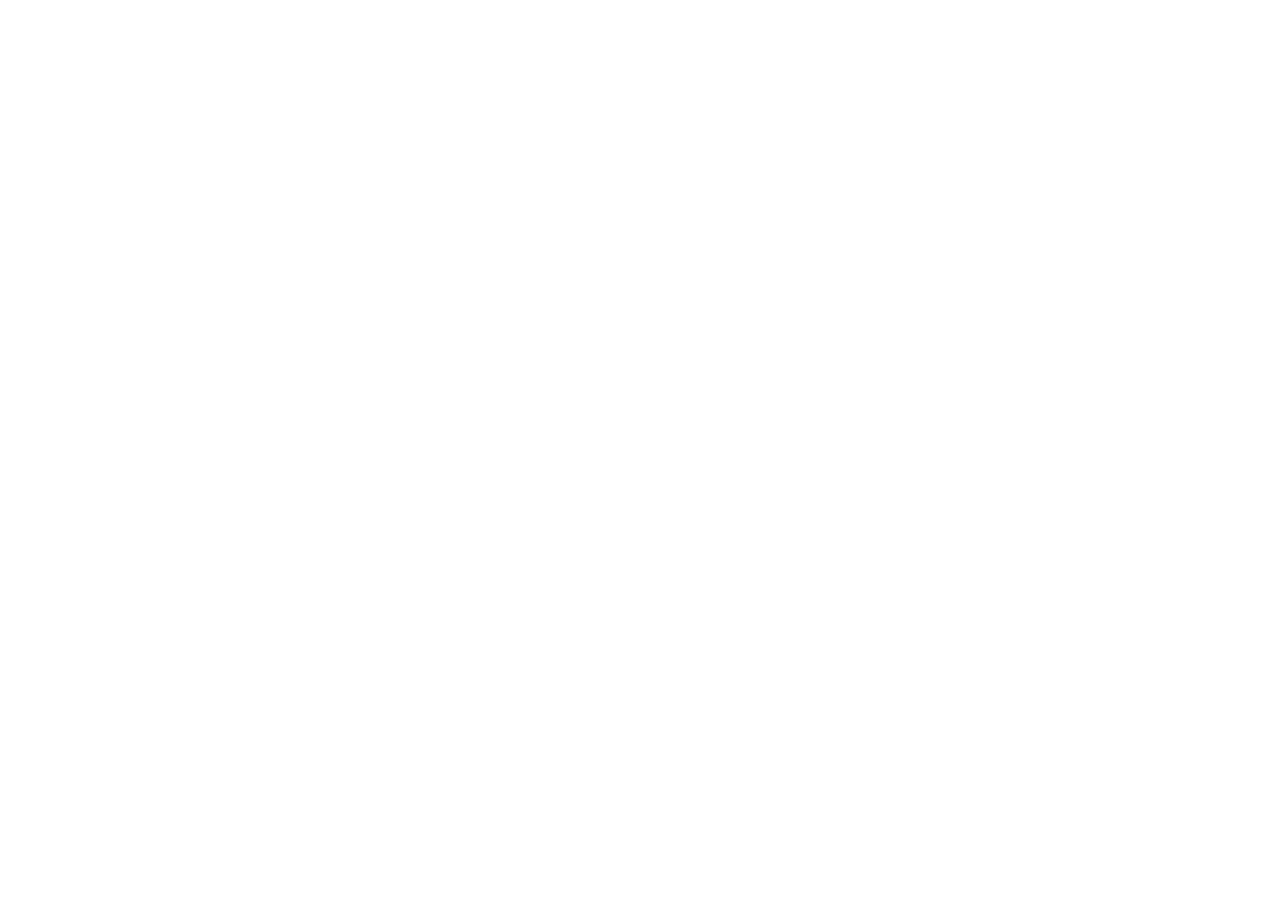
==== map.html @ 1abb1ec3 "fix" ====
<!doctype html>
<html>
    <head>
        <title>Zavod Servise</title>
        <!-- <link rel="stylesheet" href="stylepage.css"> -->
        <meta name="viewport" content="width=device-width, user-scalable=no">

        <script src="https://api-maps.yandex.ru/2.1/?apikey=179e8848-7831-4ce8-a889-3f615e4288f6&lang=ru_RU" type="text/javascript">
        </script>

    </head>
    <body>
        <div class="mapscontainer">
            <div id="map" style="width: 400px; height: 400px; border-start-end-radius: 10px;
            border-end-start-radius: 10px;
            border-start-start-radius: 10px;
            border-end-end-radius: 10px;">
            <script type="text/javascript">
                ymaps.ready(init);
                function init(){
                    var myMap = new ymaps.Map("map", {
                        
                        center: [55.76, 37.64],

                        zoom: 7
                    });
                }
            </script>
            </div>
        </div>
    </body>
</html>
---- stylepage.css ----
body{
    position: relative;
    margin: 2%;
    -moz-user-select: none;
    user-select: none;
    font-family: 'Courier New', Courier, monospace;
}
span{
    color: rgb(255, 162, 0);
}
.container{
    max-width: 480px;
    display: grid;
    border: none;
    justify-content: center;
    gap: 5px;
    grid-template-areas: 
    'image'
    'description'
    'button_novgorod'
    'button_krym';
}

.image{
    border: none;
    grid-area: image;
    width: 200px;
    height: 200px;
    padding-left: 50px;
    margin-left: auto;
    margin-right: auto;
    margin-bottom: -5%;
}


.description{
    font-weight: 500px;
    width: 200px;
    grid-area: description;
    text-align: center;
    margin-left: auto;
    margin-right: auto;
}
h5{
    color: gray;
    font-weight: 700;
}
h4{
    color: white;
}

/*настройки кнопок*/

button{
    width: 200px;
    height: 45px;
    border: none;
    border-start-end-radius: 10px;
    border-end-start-radius: 10px;
    border-start-start-radius: 10px;
    border-end-end-radius: 10px;
    background: linear-gradient(45deg, rgb(254, 93, 0),rgb(255, 162, 0));
}
.button_novgorod{
   grid-area: button_novgorod;
   text-align: center;
}
.button_krym{
grid-area: button_krym;
padding-top: 10px;
text-align: center;
}
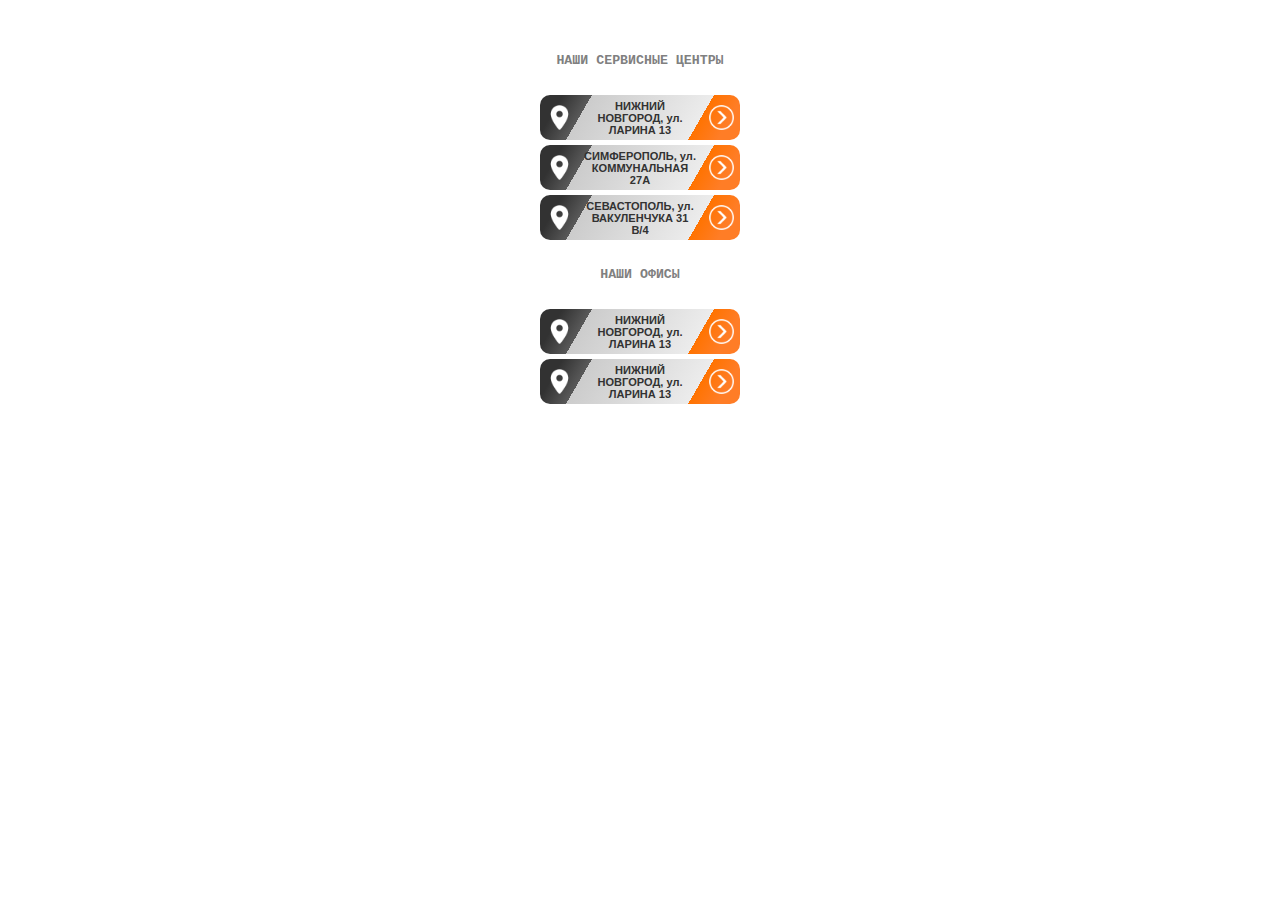
==== commit 655cff9e: "Фиксирование изменений" ====
--- a/map.html
+++ b/map.html
@@ -1,31 +1,48 @@
-<!doctype html>
+﻿<!doctype html>
 <html>
     <head>
         <title>Zavod Servise</title>
-        <!-- <link rel="stylesheet" href="stylepage.css"> -->
+        <link rel="stylesheet" href="stylepage.css">
         <meta name="viewport" content="width=device-width, user-scalable=no">
-
-        <script src="https://api-maps.yandex.ru/2.1/?apikey=179e8848-7831-4ce8-a889-3f615e4288f6&lang=ru_RU" type="text/javascript">
-        </script>
-
     </head>
     <body>
-        <div class="mapscontainer">
-            <div id="map" style="width: 400px; height: 400px; border-start-end-radius: 10px;
-            border-end-start-radius: 10px;
-            border-start-start-radius: 10px;
-            border-end-end-radius: 10px;">
-            <script type="text/javascript">
-                ymaps.ready(init);
-                function init(){
-                    var myMap = new ymaps.Map("map", {
-                        
-                        center: [55.76, 37.64],
-
-                        zoom: 7
-                    });
-                }
-            </script>
+        <div class="mapconteiner">
+            <img src="" alt="" class="image_map">
+            <div class="service_description">
+                <h5>НАШИ СЕРВИСНЫЕ ЦЕНТРЫ</h5>
+            </div>
+            <div class="service">
+                <button class="but_service">
+                    <img src="image/marker_icon.png" alt="" class="image_but">
+                    <h5 class="name_map">НИЖНИЙ НОВГОРОД, ул. ЛАРИНА 13</h5>
+                    <img src="image/next_icon.png" alt="" class="image_but">
+                </button>
+                <button class="but_service" onclick="document.location='https://yandex.com/maps/-/CCU74YCVcA'">
+                    <img src="image/marker_icon.png" alt="" class="image_but">
+                    <h5 class="name_map">СИМФЕРОПОЛЬ, ул. КОММУНАЛЬНАЯ 27А</h5>
+                    <img src="image/next_icon.png" alt="" class="image_but">
+                </button>
+                <button class="but_service">
+                    <img src="image/marker_icon.png" alt="" class="image_but">
+                    <h5 class="name_map">СЕВАСТОПОЛЬ, ул. ВАКУЛЕНЧУКА 31 В/4</h5>
+                    <img src="image/next_icon.png" alt="" class="image_but">
+                </button>
+            </div>
+            <div class="office_description">
+                <h5>НАШИ ОФИСЫ</h5>
+            </div>
+            <div class="office">
+                <button class="but_service">
+                    
+                    <img src="image/marker_icon.png" alt="" class="image_but">
+                    <h5 class="name_map">НИЖНИЙ НОВГОРОД, ул. ЛАРИНА 13</h5>
+                    <img src="image/next_icon.png" alt="" class="image_but">
+                </button>
+                <button class="but_service">
+                    <img src="image/marker_icon.png" alt="" class="image_but">
+                    <h5 class="name_map">НИЖНИЙ НОВГОРОД, ул. ЛАРИНА 13</h5>
+                    <img src="image/next_icon.png" alt="" class="image_but">
+                </button>
             </div>
         </div>
     </body>
--- a/stylepage.css
+++ b/stylepage.css
@@ -10,36 +10,41 @@
 }
 .container{
     max-width: 480px;
-    display: grid;
+    display: flex;
+    margin-left: auto;
+    margin-right: auto;
+    margin-bottom: auto;
+    margin-top: auto;
     border: none;
     justify-content: center;
     gap: 5px;
-    grid-template-areas: 
+    flex-direction: column;
+    /* grid-template-areas: 
     'image'
     'description'
     'button_novgorod'
-    'button_krym';
+    'button_krym'; */
 }
 
 .image{
-    border: none;
-    grid-area: image;
     width: 200px;
     height: 200px;
     padding-left: 50px;
     margin-left: auto;
     margin-right: auto;
-    margin-bottom: -5%;
+    margin-bottom: auto;
+    margin-top: auto;
+
 }
 
 
 .description{
-    font-weight: 500px;
     width: 200px;
-    grid-area: description;
     text-align: center;
     margin-left: auto;
     margin-right: auto;
+    margin-bottom: auto;
+    margin-top: auto;
 }
 h5{
     color: gray;
@@ -47,11 +52,12 @@
 }
 h4{
     color: white;
+    font-weight: 500px;
 }
 
 /*настройки кнопок*/
 
-button{
+.but_phone{
     width: 200px;
     height: 45px;
     border: none;
@@ -62,13 +68,76 @@
     background: linear-gradient(45deg, rgb(254, 93, 0),rgb(255, 162, 0));
 }
 .button_novgorod{
-   grid-area: button_novgorod;
    text-align: center;
 }
 .button_krym{
-grid-area: button_krym;
 padding-top: 10px;
 text-align: center;
 }
 
 
+
+
+
+/* Настройки страницы карты */
+
+ .mapconteiner{
+    max-width: 480;
+    border: none;
+    margin-left: auto;
+    margin-right: auto;
+    margin-top: auto;
+    margin-bottom: auto;
+    justify-content: center;
+    gap: 5px;
+    display: flex;
+    flex-direction: column;
+}
+.service_description, .office_description{
+    margin-left: auto;
+    margin-right: auto;
+    margin-top: auto;
+    margin-bottom: auto;
+}
+
+.service, .office{
+
+    margin-left: auto;
+    margin-right: auto;
+    margin-top: auto;
+    margin-bottom: auto;
+    gap: 5px;
+    display: flex;
+    flex-direction: column;
+}
+.but_service{
+    border: none;
+    border-start-end-radius: 10px;
+    border-end-start-radius: 10px;
+    border-start-start-radius: 10px;
+    border-end-end-radius: 10px;
+    width: 200px;
+    height: 45px;
+    gap: 10px;
+    display: flex;
+    flex-direction: space-around;
+    background: linear-gradient(120deg,#323232 10%,#595959 23%, #cccccc 23%,#ececec 77%,#ff7301 77%,#ff7d26 90%);
+}
+.image_but{
+    width: 25px;
+    height: 25px;
+    margin-left: auto;
+    margin-right: auto;
+    margin-top: auto;
+    margin-bottom: auto;
+}
+.name_map{
+    width: 115px;
+    padding-top: 1px;
+    color: #323232;
+    margin-left: auto;
+    margin-right: auto;
+    margin-top: auto;
+    margin-bottom: auto;
+    text-align: center;
+}
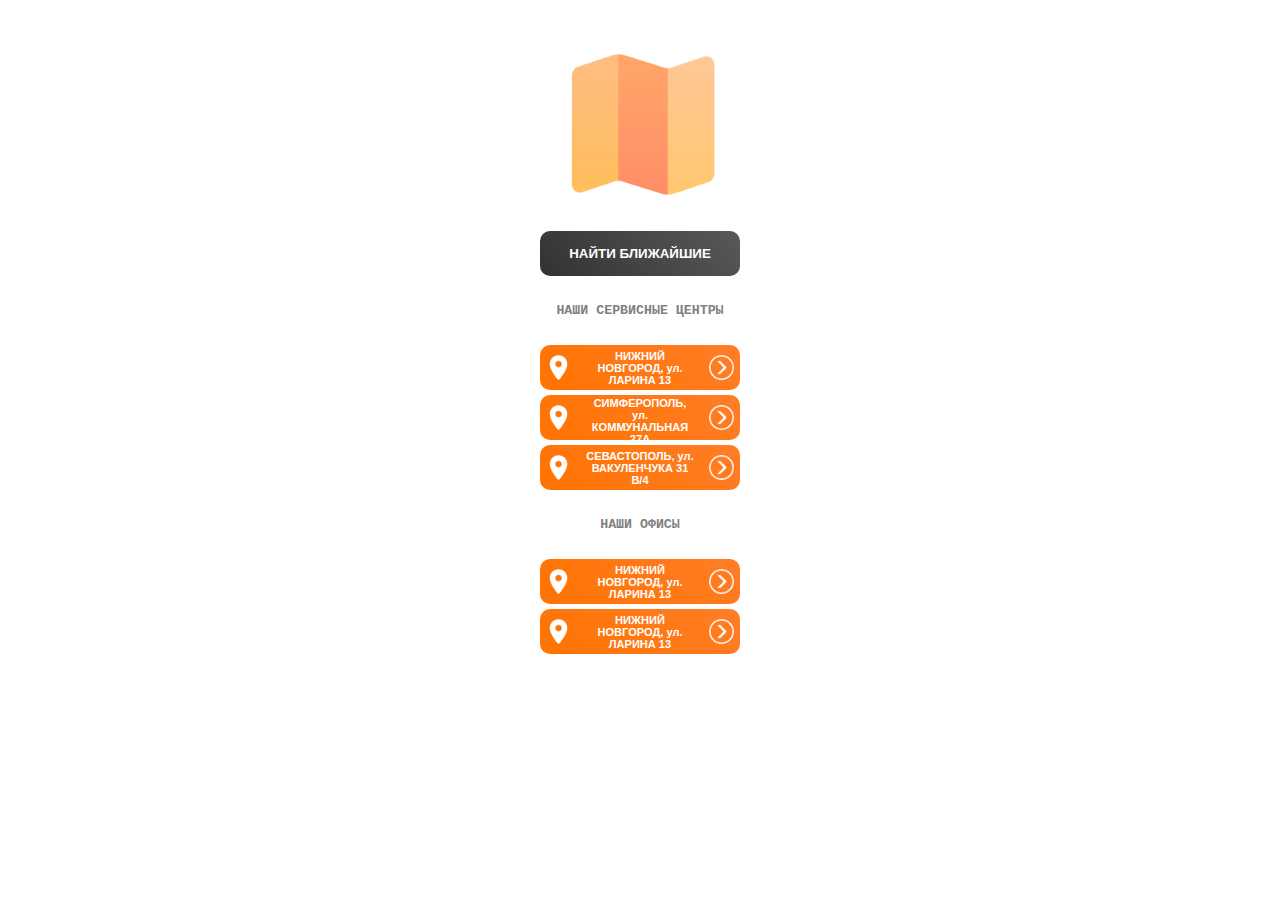
==== commit 6bded2dd: "fix" ====
--- a/map.html
+++ b/map.html
@@ -7,7 +7,10 @@
     </head>
     <body>
         <div class="mapconteiner">
-            <img src="" alt="" class="image_map">
+            <img src="image/map.png" alt="" class="image_map">
+            <button id="mapsearch" class="but_search">
+                <h4 = class="text_search">НАЙТИ БЛИЖАЙШИЕ</h4>
+            </button>
             <div class="service_description">
                 <h5>НАШИ СЕРВИСНЫЕ ЦЕНТРЫ</h5>
             </div>
--- a/stylepage.css
+++ b/stylepage.css
@@ -118,10 +118,11 @@
     border-end-end-radius: 10px;
     width: 200px;
     height: 45px;
-    gap: 10px;
+    gap: 15px;
     display: flex;
-    flex-direction: space-around;
-    background: linear-gradient(120deg,#323232 10%,#595959 23%, #cccccc 23%,#ececec 77%,#ff7301 77%,#ff7d26 90%);
+    flex-direction: row;
+    justify-content: space-between;
+    background: linear-gradient(45deg,#ff7301,#ff7d26);
 }
 .image_but{
     width: 25px;
@@ -134,10 +135,42 @@
 .name_map{
     width: 115px;
     padding-top: 1px;
-    color: #323232;
+    color: white;
     margin-left: auto;
     margin-right: auto;
     margin-top: auto;
     margin-bottom: auto;
     text-align: center;
 }
+.but_search{
+    border: none;
+    border-start-end-radius: 10px;
+    border-end-start-radius: 10px;
+    border-start-start-radius: 10px;
+    border-end-end-radius: 10px;
+    width: 200px;
+    height: 45px;
+    gap: 15px;
+    display: flex;
+    flex-direction: row;
+    justify-content: space-between;
+    background: linear-gradient(45deg,#323232,#595959);
+    margin-left: auto;
+    margin-right: auto;
+    margin-top: auto;
+    margin-bottom: auto;
+}
+.text_search{
+    margin-left: auto;
+    margin-right: auto;
+    margin-top: auto;
+    margin-bottom: auto;
+}
+.image_map{
+    width: 200px;
+    height: 200px;
+    margin-left: auto;
+    margin-right: auto;
+    margin-bottom: auto;
+    margin-top: auto;
+}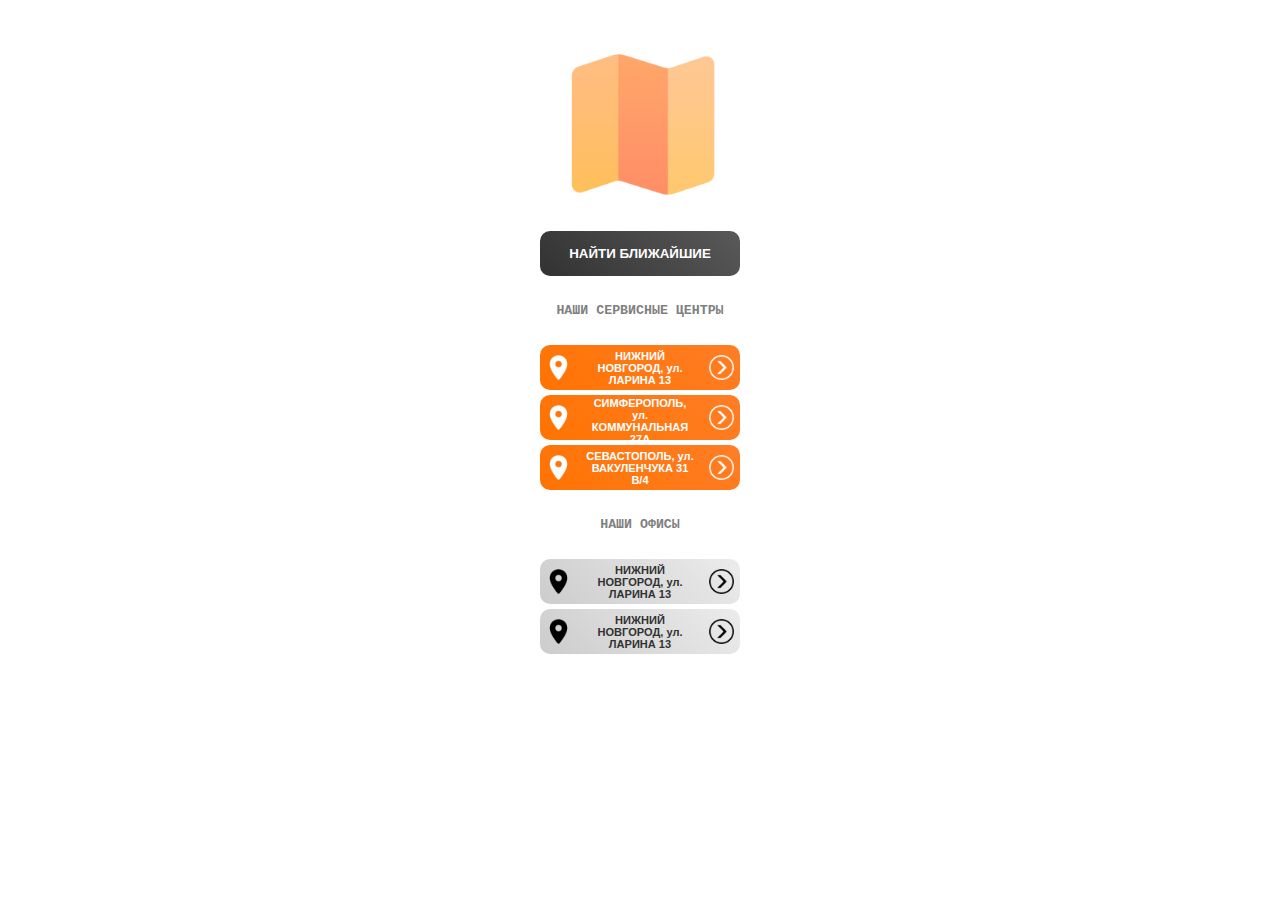
==== commit 2b0aa2d6: "Изменение карты" ====
--- a/map.html
+++ b/map.html
@@ -17,17 +17,17 @@
             <div class="service">
                 <button class="but_service">
                     <img src="image/marker_icon.png" alt="" class="image_but">
-                    <h5 class="name_map">НИЖНИЙ НОВГОРОД, ул. ЛАРИНА 13</h5>
+                    <h5 class="name_map_service">НИЖНИЙ НОВГОРОД, ул. ЛАРИНА 13</h5>
                     <img src="image/next_icon.png" alt="" class="image_but">
                 </button>
                 <button class="but_service" onclick="document.location='https://yandex.com/maps/-/CCU74YCVcA'">
                     <img src="image/marker_icon.png" alt="" class="image_but">
-                    <h5 class="name_map">СИМФЕРОПОЛЬ, ул. КОММУНАЛЬНАЯ 27А</h5>
+                    <h5 class="name_map_service">СИМФЕРОПОЛЬ, ул. КОММУНАЛЬНАЯ 27А</h5>
                     <img src="image/next_icon.png" alt="" class="image_but">
                 </button>
                 <button class="but_service">
                     <img src="image/marker_icon.png" alt="" class="image_but">
-                    <h5 class="name_map">СЕВАСТОПОЛЬ, ул. ВАКУЛЕНЧУКА 31 В/4</h5>
+                    <h5 class="name_map_service">СЕВАСТОПОЛЬ, ул. ВАКУЛЕНЧУКА 31 В/4</h5>
                     <img src="image/next_icon.png" alt="" class="image_but">
                 </button>
             </div>
@@ -35,16 +35,16 @@
                 <h5>НАШИ ОФИСЫ</h5>
             </div>
             <div class="office">
-                <button class="but_service">
+                <button class="but_office">
                     
-                    <img src="image/marker_icon.png" alt="" class="image_but">
-                    <h5 class="name_map">НИЖНИЙ НОВГОРОД, ул. ЛАРИНА 13</h5>
-                    <img src="image/next_icon.png" alt="" class="image_but">
+                    <img src="image/marker_icon.png" alt="" class="image_butB">
+                    <h5 class="name_map_office">НИЖНИЙ НОВГОРОД, ул. ЛАРИНА 13</h5>
+                    <img src="image/next_icon.png" alt="" class="image_butB">
                 </button>
-                <button class="but_service">
-                    <img src="image/marker_icon.png" alt="" class="image_but">
-                    <h5 class="name_map">НИЖНИЙ НОВГОРОД, ул. ЛАРИНА 13</h5>
-                    <img src="image/next_icon.png" alt="" class="image_but">
+                <button class="but_office">
+                    <img src="image/marker_icon.png" alt="" class="image_butB">
+                    <h5 class="name_map_office">НИЖНИЙ НОВГОРОД, ул. ЛАРИНА 13</h5>
+                    <img src="image/next_icon.png" alt="" class="image_butB">
                 </button>
             </div>
         </div>
--- a/stylepage.css
+++ b/stylepage.css
@@ -124,6 +124,20 @@
     justify-content: space-between;
     background: linear-gradient(45deg,#ff7301,#ff7d26);
 }
+.but_office{
+    border: none;
+    border-start-end-radius: 10px;
+    border-end-start-radius: 10px;
+    border-start-start-radius: 10px;
+    border-end-end-radius: 10px;
+    width: 200px;
+    height: 45px;
+    gap: 15px;
+    display: flex;
+    flex-direction: row;
+    justify-content: space-between;
+    background: linear-gradient(45deg,#cccccc,#ececec);
+}
 .image_but{
     width: 25px;
     height: 25px;
@@ -132,7 +146,16 @@
     margin-top: auto;
     margin-bottom: auto;
 }
-.name_map{
+.image_butB{
+    filter: invert(100);
+    width: 25px;
+    height: 25px;
+    margin-left: auto;
+    margin-right: auto;
+    margin-top: auto;
+    margin-bottom: auto;
+}
+.name_map_service{
     width: 115px;
     padding-top: 1px;
     color: white;
@@ -142,6 +165,16 @@
     margin-bottom: auto;
     text-align: center;
 }
+.name_map_office{
+    width: 115px;
+    padding-top: 1px;
+    color: #323232;
+    margin-left: auto;
+    margin-right: auto;
+    margin-top: auto;
+    margin-bottom: auto;
+    text-align: center;
+}
 .but_search{
     border: none;
     border-start-end-radius: 10px;
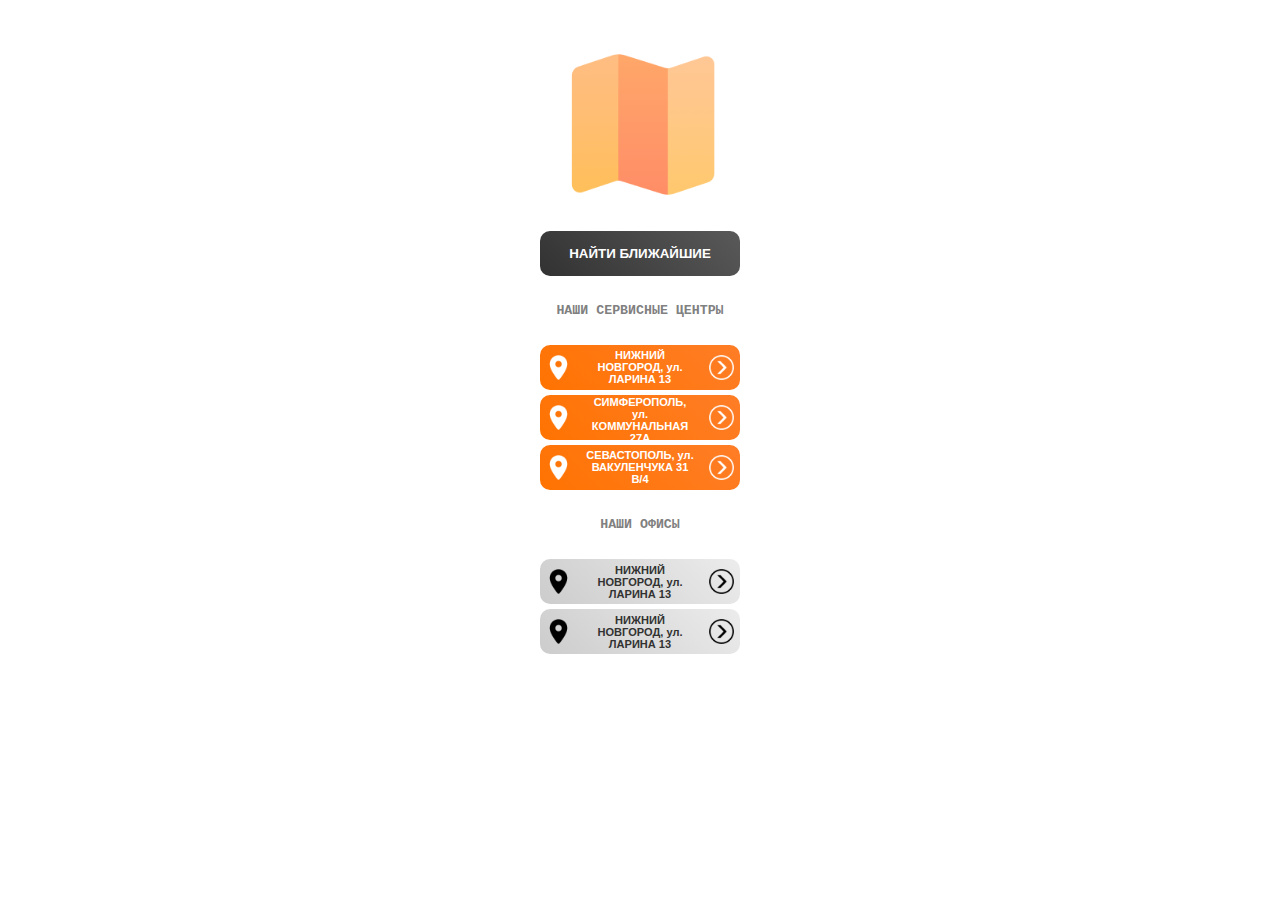
==== commit 0c4fc104: "fixation" ====
--- a/map.html
+++ b/map.html
@@ -4,6 +4,8 @@
         <title>Zavod Servise</title>
         <link rel="stylesheet" href="stylepage.css">
         <meta name="viewport" content="width=device-width, user-scalable=no">
+        <!-- <script src="script.js"></script> -->
+        <script src="https://telegram.org/js/telegram-web-app.js"></script>
     </head>
     <body>
         <div class="mapconteiner">
--- a/stylepage.css
+++ b/stylepage.css
@@ -156,8 +156,7 @@
     margin-bottom: auto;
 }
 .name_map_service{
-    width: 115px;
-    padding-top: 1px;
+    width: 140px;
     color: white;
     margin-left: auto;
     margin-right: auto;
@@ -166,8 +165,7 @@
     text-align: center;
 }
 .name_map_office{
-    width: 115px;
-    padding-top: 1px;
+    width: 140px;
     color: #323232;
     margin-left: auto;
     margin-right: auto;
@@ -183,10 +181,6 @@
     border-end-end-radius: 10px;
     width: 200px;
     height: 45px;
-    gap: 15px;
-    display: flex;
-    flex-direction: row;
-    justify-content: space-between;
     background: linear-gradient(45deg,#323232,#595959);
     margin-left: auto;
     margin-right: auto;
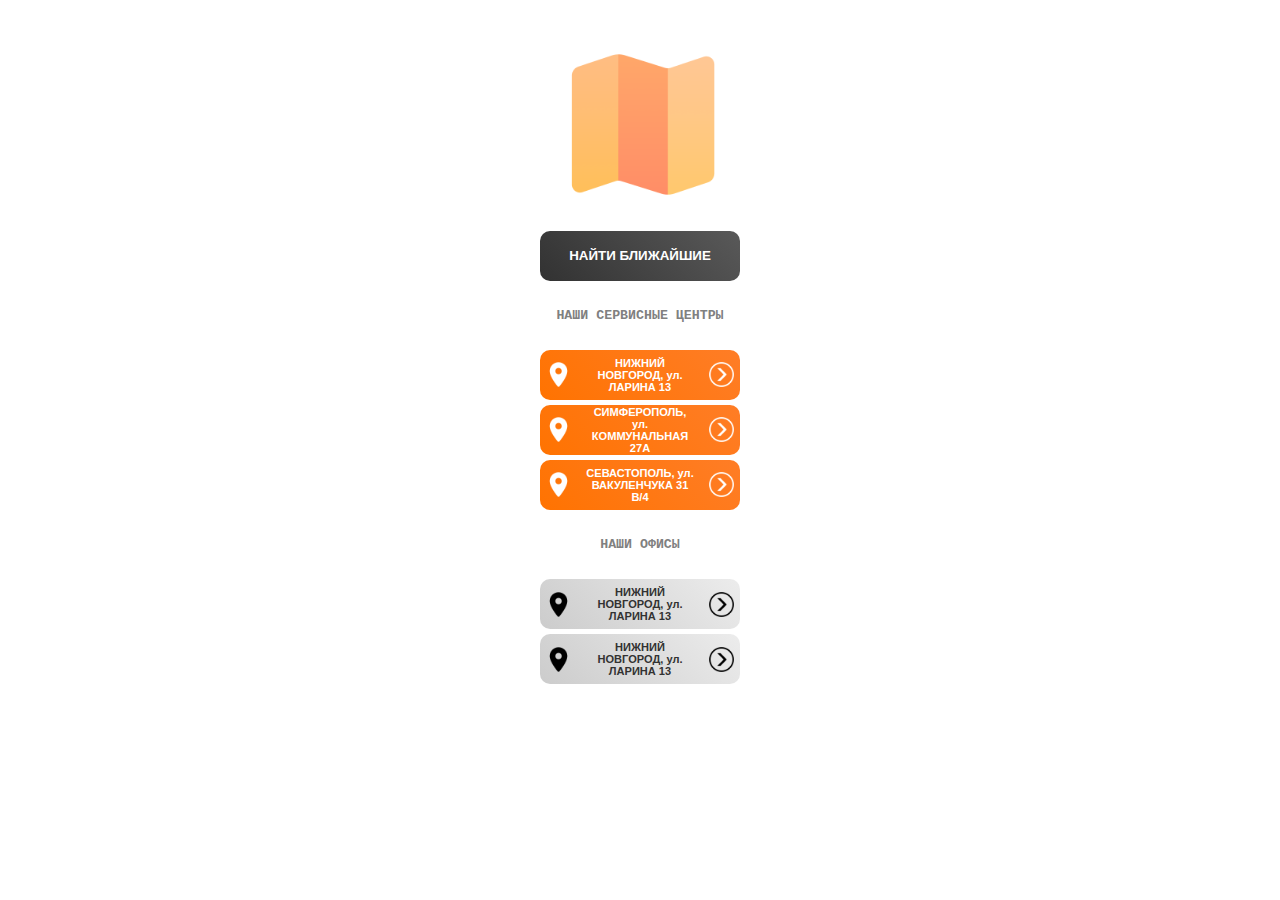
==== commit bd625e61: "Фиксация изменений" ====
--- a/map.html
+++ b/map.html
@@ -5,7 +5,7 @@
         <link rel="stylesheet" href="stylepage.css">
         <meta name="viewport" content="width=device-width, user-scalable=no">
         <!-- <script src="script.js"></script> -->
-        <script src="https://telegram.org/js/telegram-web-app.js"></script>
+        <!-- <script src="https://telegram.org/js/telegram-web-app.js"></script> -->
     </head>
     <body>
         <div class="mapconteiner">
@@ -50,5 +50,12 @@
                 </button>
             </div>
         </div>
+        <script>
+            var BackButton = WebApp.BackButton;
+
+            // BackButton.onClick(function(){
+            //     BackButton.hide();
+            // })
+        </script>
     </body>
 </html>--- a/stylepage.css
+++ b/stylepage.css
@@ -117,7 +117,7 @@
     border-start-start-radius: 10px;
     border-end-end-radius: 10px;
     width: 200px;
-    height: 45px;
+    height: 50px;
     gap: 15px;
     display: flex;
     flex-direction: row;
@@ -131,7 +131,7 @@
     border-start-start-radius: 10px;
     border-end-end-radius: 10px;
     width: 200px;
-    height: 45px;
+    height: 50px;
     gap: 15px;
     display: flex;
     flex-direction: row;
@@ -180,7 +180,7 @@
     border-start-start-radius: 10px;
     border-end-end-radius: 10px;
     width: 200px;
-    height: 45px;
+    height: 50px;
     background: linear-gradient(45deg,#323232,#595959);
     margin-left: auto;
     margin-right: auto;
